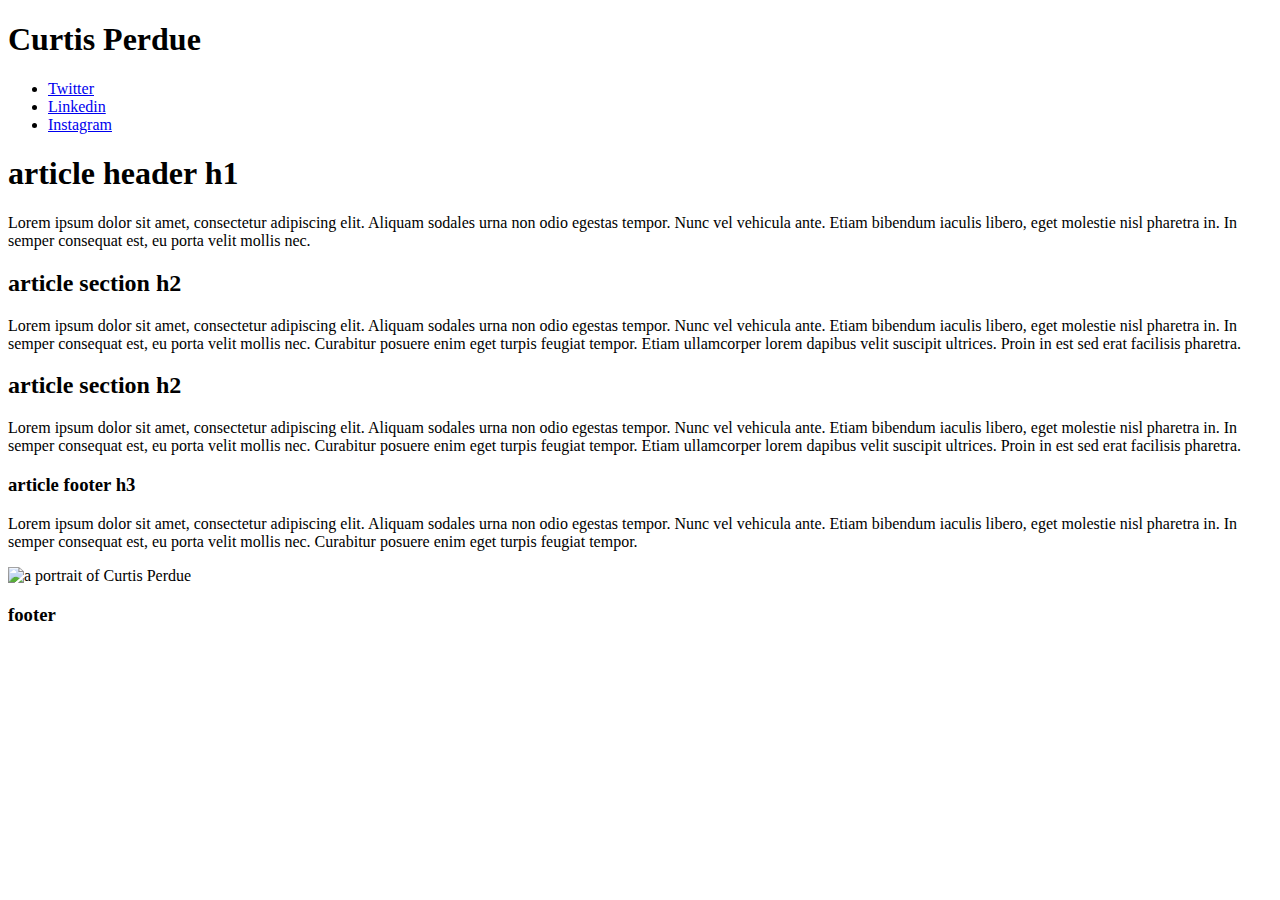
==== index.html @ f1c80bc7 "Added index file via upload" ====
<!doctype html>
<!--[if lt IE 7]>      <html class="no-js lt-ie9 lt-ie8 lt-ie7" lang=""> <![endif]-->
<!--[if IE 7]>         <html class="no-js lt-ie9 lt-ie8" lang=""> <![endif]-->
<!--[if IE 8]>         <html class="no-js lt-ie9" lang=""> <![endif]-->
<!--[if gt IE 8]><!--> <html class="no-js" lang=""> <!--<![endif]-->
    <head>
        <meta charset="utf-8">
        <meta http-equiv="X-UA-Compatible" content="IE=edge,chrome=1">
        <title></title>
        <meta name="description" content="">
        <meta name="viewport" content="width=device-width, initial-scale=1">
        <link rel="apple-touch-icon" href="apple-touch-icon.png">

        <link rel="stylesheet" href="css/normalize.min.css">
        <link rel="stylesheet" href="css/main.css">

        <script src="js/vendor/modernizr-2.8.3-respond-1.4.2.min.js"></script>
    </head>
    <body>
        <!--[if lt IE 8]>
            <p class="browserupgrade">You are using an <strong>outdated</strong> browser. Please <a href="http://browsehappy.com/">upgrade your browser</a> to improve your experience.</p>
        <![endif]-->

        <div class="header-container">
            <header class="wrapper clearfix">
                <h1 class="title">Curtis Perdue</h1>
                <nav>
                    <ul>
                        <li><a href="https://twitter.com/CurtisWilliamP" target="_blank">Twitter</a></li>
                        <li><a href="https://www.linkedin.com/in/curtiswilliamp/" target="_blank">Linkedin</a></li>
                        <li><a href="https://www.instagram.com/curtiswilliamp/" target="_blank">Instagram</a></li>
                    </ul>
                </nav>
            </header>
        </div>

        <div class="main-container">
            <div class="main wrapper clearfix">

                <article>
                    <header>
                        <h1>article header h1</h1>
                        <p>Lorem ipsum dolor sit amet, consectetur adipiscing elit. Aliquam sodales urna non odio egestas tempor. Nunc vel vehicula ante. Etiam bibendum iaculis libero, eget molestie nisl pharetra in. In semper consequat est, eu porta velit mollis nec.</p>
                    </header>
                    <section>
                        <h2>article section h2</h2>
                        <p>Lorem ipsum dolor sit amet, consectetur adipiscing elit. Aliquam sodales urna non odio egestas tempor. Nunc vel vehicula ante. Etiam bibendum iaculis libero, eget molestie nisl pharetra in. In semper consequat est, eu porta velit mollis nec. Curabitur posuere enim eget turpis feugiat tempor. Etiam ullamcorper lorem dapibus velit suscipit ultrices. Proin in est sed erat facilisis pharetra.</p>
                    </section>
                    <section>
                        <h2>article section h2</h2>
                        <p>Lorem ipsum dolor sit amet, consectetur adipiscing elit. Aliquam sodales urna non odio egestas tempor. Nunc vel vehicula ante. Etiam bibendum iaculis libero, eget molestie nisl pharetra in. In semper consequat est, eu porta velit mollis nec. Curabitur posuere enim eget turpis feugiat tempor. Etiam ullamcorper lorem dapibus velit suscipit ultrices. Proin in est sed erat facilisis pharetra.</p>
                    </section>
                    <footer>
                        <h3>article footer h3</h3>
                        <p>Lorem ipsum dolor sit amet, consectetur adipiscing elit. Aliquam sodales urna non odio egestas tempor. Nunc vel vehicula ante. Etiam bibendum iaculis libero, eget molestie nisl pharetra in. In semper consequat est, eu porta velit mollis nec. Curabitur posuere enim eget turpis feugiat tempor.</p>
                    </footer>
                </article>

                <aside>
                    <!-- <h3>aside</h3>
                    <p>Lorem ipsum dolor sit amet, consectetur adipiscing elit. Aliquam sodales urna non odio egestas tempor. Nunc vel vehicula ante. Etiam bibendum iaculis libero, eget molestie nisl pharetra in. In semper consequat est, eu porta velit mollis nec. Curabitur posuere enim eget turpis feugiat tempor. Etiam ullamcorper lorem dapibus velit suscipit ultrices.</p> -->
                    <div class="portrait">
                        <img src="img/portrait.jpg" alt="a portrait of Curtis Perdue">
                    </div>
                </aside>

            </div> <!-- #main -->
        </div> <!-- #main-container -->

        <div class="footer-container">
            <footer class="wrapper">
                <h3>footer</h3>
            </footer>
        </div>

        <script src="//ajax.googleapis.com/ajax/libs/jquery/1.11.2/jquery.min.js"></script>
        <script>window.jQuery || document.write('<script src="js/vendor/jquery-1.11.2.min.js"><\/script>')</script>

        <script src="js/plugins.js"></script>
        <script src="js/main.js"></script>

        <!-- Google Analytics: change UA-XXXXX-X to be your site's ID. -->
        <script>
            (function(b,o,i,l,e,r){b.GoogleAnalyticsObject=l;b[l]||(b[l]=
            function(){(b[l].q=b[l].q||[]).push(arguments)});b[l].l=+new Date;
            e=o.createElement(i);r=o.getElementsByTagName(i)[0];
            e.src='//www.google-analytics.com/analytics.js';
            r.parentNode.insertBefore(e,r)}(window,document,'script','ga'));
            ga('create','UA-XXXXX-X','auto');ga('send','pageview');
        </script>
    </body>
</html>
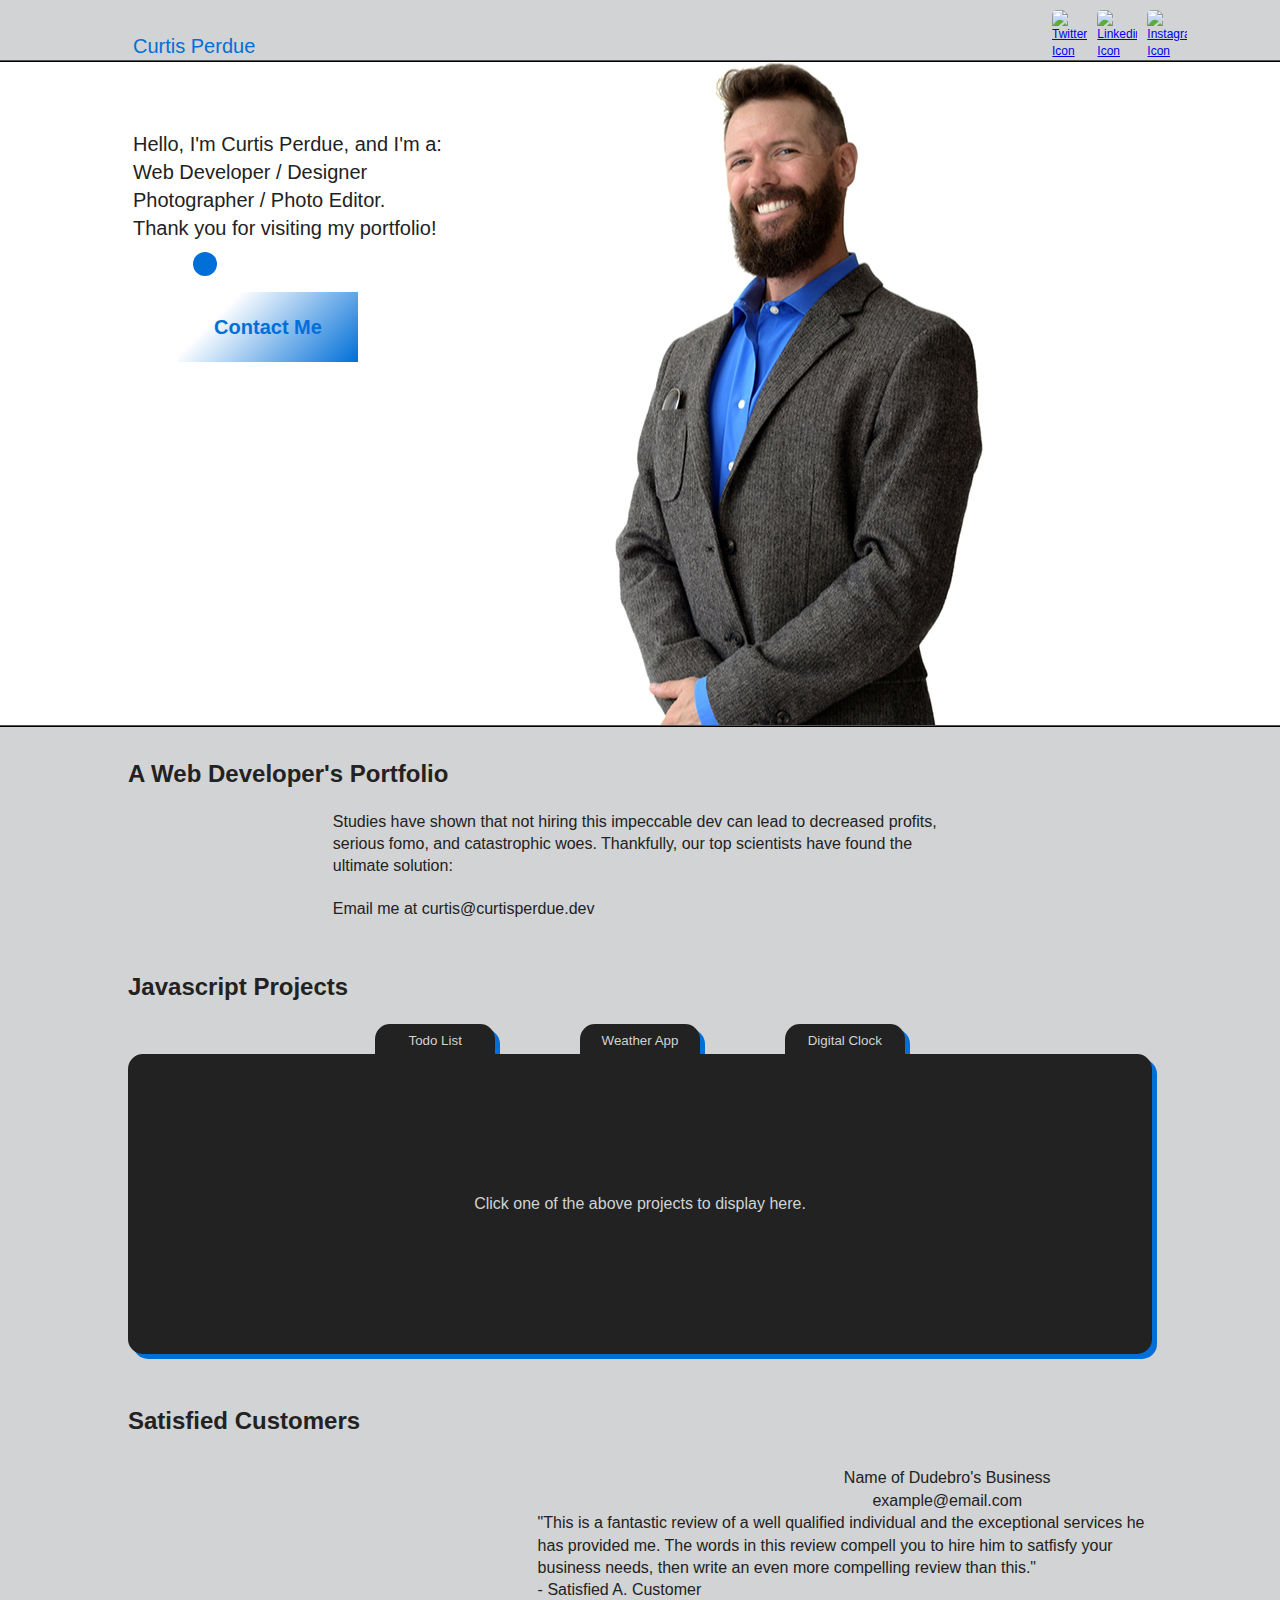
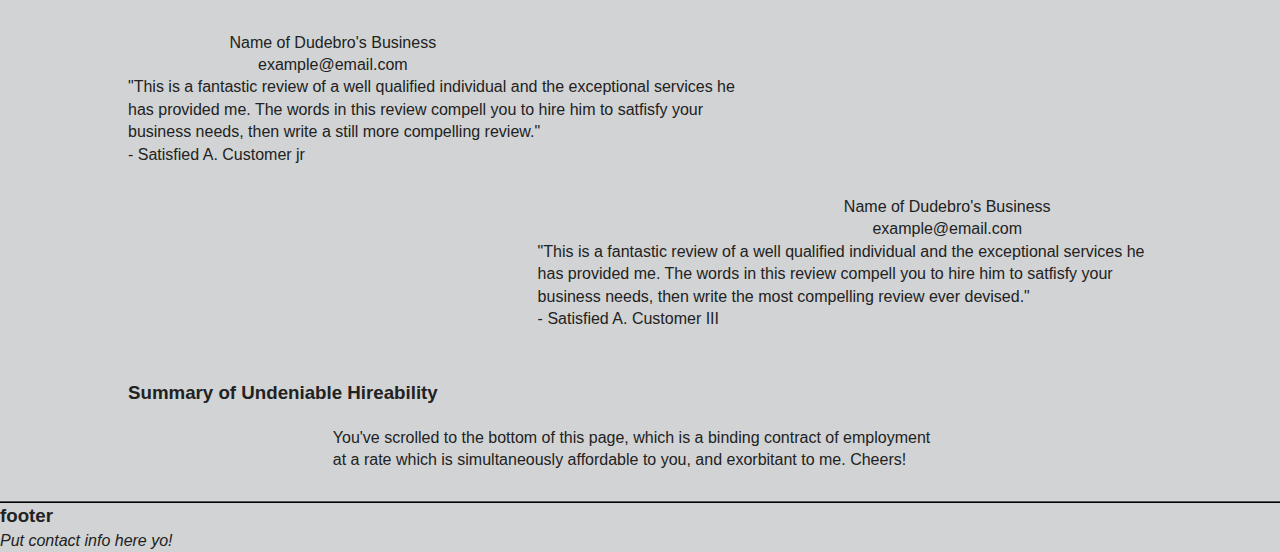
==== commit 0817a29f: "Added professional photo, css animation, and colo theme" ====
--- a/index.html
+++ b/index.html
@@ -1,20 +1,14 @@
 <!doctype html>
-<!--[if lt IE 7]>      <html class="no-js lt-ie9 lt-ie8 lt-ie7" lang=""> <![endif]-->
-<!--[if IE 7]>         <html class="no-js lt-ie9 lt-ie8" lang=""> <![endif]-->
-<!--[if IE 8]>         <html class="no-js lt-ie9" lang=""> <![endif]-->
-<!--[if gt IE 8]><!--> <html class="no-js" lang=""> <!--<![endif]-->
     <head>
         <meta charset="utf-8">
         <meta http-equiv="X-UA-Compatible" content="IE=edge,chrome=1">
-        <title></title>
+        <title>Curtis Perdue: A Web Developer's Portfolio</title>
         <meta name="description" content="">
         <meta name="viewport" content="width=device-width, initial-scale=1">
         <link rel="apple-touch-icon" href="apple-touch-icon.png">
 
         <link rel="stylesheet" href="css/normalize.min.css">
         <link rel="stylesheet" href="css/main.css">
-
-        <script src="js/vendor/modernizr-2.8.3-respond-1.4.2.min.js"></script>
     </head>
     <body>
         <!--[if lt IE 8]>
@@ -22,61 +16,118 @@
         <![endif]-->
 
         <div class="header-container">
-            <header class="wrapper clearfix">
-                <h1 class="title">Curtis Perdue</h1>
-                <nav>
-                    <ul>
-                        <li><a href="https://twitter.com/CurtisWilliamP" target="_blank">Twitter</a></li>
-                        <li><a href="https://www.linkedin.com/in/curtiswilliamp/" target="_blank">Linkedin</a></li>
-                        <li><a href="https://www.instagram.com/curtiswilliamp/" target="_blank">Instagram</a></li>
-                    </ul>
-                </nav>
+            <header>
+                <div class="bar-container">
+                    <div class="bar">
+                        <span class="title">Curtis Perdue</span>
+                        <nav>
+                            <ul>
+                                <li><a href="https://twitter.com/CurtisWilliamP" target="_blank"><img src="img/icons/iconTwitter.jpg" alt="Twitter Icon"></a></li>
+                                <li><a href="https://www.linkedin.com/in/curtiswilliamp/" target="_blank"><img src="img/icons/iconLinkdin.jpg" alt="Linkedin Icon"></a></li>
+                                <li><a href="https://www.instagram.com/curtiswilliamp/" target="_blank"><img src="img/icons/iconInsta.jpg" alt="Instagram Icon"></a></li>
+                            </ul>
+                        </nav>
+                    </div>
+                </div>
+                <div class="hero-container">
+                    <div class="hero">
+                        <div class="hero-greet">
+                            <h1>Hello, I'm Curtis Perdue, and I'm a:<br>Web Developer / Designer<br>Photographer / Photo Editor.<br>Thank you for visiting my portfolio!</h1>
+                            <!-- <button class="contact-button">Contact Me</button> -->
+
+                            <div class="contact-button">
+                                <a href="https://en.wikipedia.org/wiki/Automotive_engine" target="blank"><button class="cta-button"><strong>Contact Me</strong></button></a>
+                                <div class="prt particle"></div>
+                                <div class="prt particle2"></div>
+                                <div class="prt particle3"></div>
+                                <div class="prt particle4"></div>
+                            </div>
+
+                        </div>
+                    </div>
+                </div>
             </header>
         </div>
 
         <div class="main-container">
-            <div class="main wrapper clearfix">
-
-                <article>
+            <div class="main">
                     <header>
-                        <h1>article header h1</h1>
-                        <p>Lorem ipsum dolor sit amet, consectetur adipiscing elit. Aliquam sodales urna non odio egestas tempor. Nunc vel vehicula ante. Etiam bibendum iaculis libero, eget molestie nisl pharetra in. In semper consequat est, eu porta velit mollis nec.</p>
+                        <h2>A Web Developer's Portfolio</h2>
+                        <p>Studies have shown that not hiring this impeccable dev can lead to decreased profits, serious fomo, and catastrophic woes. Thankfully, our top scientists have found the ultimate solution:</p>
+                        <p>Email me at curtis@curtisperdue.dev</p>
                     </header>
                     <section>
-                        <h2>article section h2</h2>
-                        <p>Lorem ipsum dolor sit amet, consectetur adipiscing elit. Aliquam sodales urna non odio egestas tempor. Nunc vel vehicula ante. Etiam bibendum iaculis libero, eget molestie nisl pharetra in. In semper consequat est, eu porta velit mollis nec. Curabitur posuere enim eget turpis feugiat tempor. Etiam ullamcorper lorem dapibus velit suscipit ultrices. Proin in est sed erat facilisis pharetra.</p>
+                        <h2>Javascript Projects</h2>
+                        <div class="js-projects-container">
+                            <button class="todo-list-button">Todo List</button>
+                            <button class="weather-app">Weather App</button>
+                            <button class="digital-clock">Digital Clock</button>
+                        </div>
+                        <div class="js-projects-display">
+                            <span>Click one of the above projects to display here.</span>
+                        </div>
                     </section>
+                    
                     <section>
-                        <h2>article section h2</h2>
-                        <p>Lorem ipsum dolor sit amet, consectetur adipiscing elit. Aliquam sodales urna non odio egestas tempor. Nunc vel vehicula ante. Etiam bibendum iaculis libero, eget molestie nisl pharetra in. In semper consequat est, eu porta velit mollis nec. Curabitur posuere enim eget turpis feugiat tempor. Etiam ullamcorper lorem dapibus velit suscipit ultrices. Proin in est sed erat facilisis pharetra.</p>
+                        <h2>Satisfied Customers</h2>
+                        <div class="reviews-right">
+                            <div class="blue-box">
+                                <div class="gray-box"></div>
+                            </div>
+                            <div class="reviews-container">
+                                <div class="reviews-img-and">
+                                    <img src="img/pp.jpg" alt="">
+                                    <div class="reviews-info">
+                                        <span>Name of Dudebro's Business</span>
+                                        <span>example@email.com</span>
+                                    </div>
+                                </div>
+                                <p>"This is a fantastic review of a well qualified individual and the exceptional services he has provided me. The words in this review compell you to hire him to satfisfy your business needs, then write an even more compelling review than this."</p>
+                                <span>- Satisfied A. Customer</span>
+                            </div>
+                        </div>
+                        <div class="reviews-left">
+                            <div class="reviews-container">
+                                <div class="reviews-img-and">
+                                    <div class="reviews-info">
+                                        <span>Name of Dudebro's Business</span>
+                                        <span>example@email.com</span>
+                                    </div>
+                                    <img src="img/pp.jpg" alt="">
+                                </div>
+                                <p>"This is a fantastic review of a well qualified individual and the exceptional services he has provided me. The words in this review compell you to hire him to satfisfy your business needs, then write a still more compelling review."</p>
+                                <span>- Satisfied A. Customer jr</span>
+                            </div>
+                        </div>
+                        <div class="reviews-right">
+                            <div class="reviews-container">
+                                <div class="reviews-img-and">
+                                    <img src="img/pp.jpg" alt="">
+                                    <div class="reviews-info">
+                                        <span>Name of Dudebro's Business</span>
+                                        <span>example@email.com</span>
+                                    </div>
+                                </div>
+                                <p>"This is a fantastic review of a well qualified individual and the exceptional services he has provided me. The words in this review compell you to hire him to satfisfy your business needs, then write the most compelling review ever devised."</p>
+                                <span>- Satisfied A. Customer III</span>
+                            </div>
+                        </div>                     
                     </section>
+
                     <footer>
-                        <h3>article footer h3</h3>
-                        <p>Lorem ipsum dolor sit amet, consectetur adipiscing elit. Aliquam sodales urna non odio egestas tempor. Nunc vel vehicula ante. Etiam bibendum iaculis libero, eget molestie nisl pharetra in. In semper consequat est, eu porta velit mollis nec. Curabitur posuere enim eget turpis feugiat tempor.</p>
+                        <h3>Summary of Undeniable Hireability</h3>
+                        <p>You've scrolled to the bottom of this page, which is a binding contract of employment at a rate which is simultaneously affordable to you, and exorbitant to me. Cheers!</p>
                     </footer>
-                </article>
-
-                <aside>
-                    <!-- <h3>aside</h3>
-                    <p>Lorem ipsum dolor sit amet, consectetur adipiscing elit. Aliquam sodales urna non odio egestas tempor. Nunc vel vehicula ante. Etiam bibendum iaculis libero, eget molestie nisl pharetra in. In semper consequat est, eu porta velit mollis nec. Curabitur posuere enim eget turpis feugiat tempor. Etiam ullamcorper lorem dapibus velit suscipit ultrices.</p> -->
-                    <div class="portrait">
-                        <img src="img/portrait.jpg" alt="a portrait of Curtis Perdue">
-                    </div>
-                </aside>
-
-            </div> <!-- #main -->
-        </div> <!-- #main-container -->
+            </div>
+        </div>
 
         <div class="footer-container">
-            <footer class="wrapper">
+            <footer>
                 <h3>footer</h3>
+                <address>Put contact info here yo!</address>
             </footer>
         </div>
 
-        <script src="//ajax.googleapis.com/ajax/libs/jquery/1.11.2/jquery.min.js"></script>
-        <script>window.jQuery || document.write('<script src="js/vendor/jquery-1.11.2.min.js"><\/script>')</script>
-
-        <script src="js/plugins.js"></script>
         <script src="js/main.js"></script>
 
         <!-- Google Analytics: change UA-XXXXX-X to be your site's ID. -->
--- a/css/main.css
+++ b/css/main.css
@@ -0,0 +1,319 @@
+* {
+    font-family: Arial, Helvetica, sans-serif;
+    vertical-align: baseline;
+    border: 0 none;
+    outline: 0;
+    padding: 0;
+    margin: 0;
+}
+
+html {
+    background-color: #d1d3d4;
+    color: #222;
+    font-size: 1em;
+    line-height: 1.4;
+}
+
+.bar-container {
+    background-color: #d1d3d4;
+    border-bottom: 2px ridge black;
+    width: 100%;
+    position: fixed;
+    z-index: 4;
+}
+
+.bar {
+    max-width: 1280px;
+    font-size: 12px;
+    display: flex;
+    align-items: end;
+    justify-content: space-between;
+    margin: 0 10%;
+    padding: none;
+    color: #006fd8;
+}
+
+.title {
+    font-size: 20px;
+    margin: 0;
+    padding: 5px 5px 0;
+}
+
+.hero-container {
+    padding-top: 125px;
+    border-bottom: 2px ridge black;
+    width: 100%;
+    height: 600px;
+    background-image: url("../img/hero-pic.jpg");
+    background-repeat: no-repeat;
+    background-position: center;
+}
+
+.hero {
+    margin: 0 10%;
+    max-width: 1280px;
+    height: 400px;
+}
+
+.hero-greet {
+    /* margin: 50px 0 0 50px; */
+    font-weight: 5;
+}
+
+h1 {
+    font-size: 20px;
+    margin: 0;
+    padding: 5px 5px 0;
+    font-weight: 100;
+}
+
+ul {
+    list-style-type: none;
+    list-style-image: none;
+    display: flex;
+    width: 100px;
+    padding: 5px 5px 0;
+}
+
+li {
+    margin: 5px 5px 0;
+    max-width: 40%;
+}
+
+li img {
+    max-width: 100%;
+    border-radius: 5px;
+}
+
+.main-container {
+    border-bottom: 2px ridge black;
+}
+
+.main {
+    margin: 30px 10%;
+}
+
+.main header {
+    margin-bottom: 50px;
+}
+
+.main header p {
+    margin: 20px 20% 0;
+}
+
+.js-projects-container {
+    margin: 20px 20% 0;
+    display: flex;
+    justify-content: space-around;
+}
+
+.js-projects-container button {
+    padding-top: 4px;
+    width: 120px;
+    height: 30px;
+    background-color: #222;
+    color: #d1d3d4;
+    border-radius: 15px 15px 0 0;
+    box-shadow: #006fd8 5px 5px;
+    z-index: -1;
+}
+
+.js-projects-display {
+    height: 300px;
+    width: 100%;
+    display: flex;
+    justify-content: center;
+    align-items: center;
+    background-color: #222;
+    color: #d1d3d4;
+    border-radius: 15px;
+    margin-bottom: 50px;
+    box-shadow: #006fd8 5px 5px;
+}
+
+.reviews-container{
+    margin-top: 30px;
+    width: 60%;
+}
+
+.reviews-right {
+    display: flex;
+    justify-content: end;
+}
+
+.reviews-img-and {
+    display: flex;
+}
+
+.reviews-img-and img {
+    width: 50%;
+}
+
+.reviews-info {
+    width: 100%;
+    display: flex;
+    flex-direction: column;
+    justify-content: space-evenly;
+    align-items: center;
+}
+
+.main footer {
+    margin-top: 50px;
+}
+
+.main footer p {
+    margin: 20px 20% 0;
+}
+
+/* Button Animation */
+
+.contact-button {
+    margin: 50px;
+    width: 180px;
+    height: 70px;
+    position: relative;
+    z-index: 1;
+}
+
+.cta-button {
+    display: inline-block;
+    width: 100%;
+    height: 100%;
+    box-sizing: border-box;
+    background-color: #00e1ff;
+    background-color: #26717c;
+    background-image: linear-gradient(315deg, #006fd8 0%, #ffffff 75%);
+    color: #006fd8;
+    border: 0;
+    margin: 0px auto;
+    font-size: 20px;
+    font-weight: 400;
+    position: absolute;
+    left: 0;
+    z-index: 2;
+    cursor: pointer;
+    transition: all 0.5s ease-in-out;
+}
+
+.cta-button:hover {
+    transform: scale(1.3);
+    /* box-shadow: rgba(0,0,0,0.25) 0px 25px 50px -12px; */
+    border-radius: 50px;
+}
+
+.prt {
+    cursor: pointer;
+    opacity: 0;
+    transition: all 0.3s;
+    transition-timing-function: ease-in-out;
+}
+
+.contact-button .prt {
+    opacity: 1;
+}
+
+.particle {
+    content: '';
+    display: block;
+    width: 24px;
+    height: 24px;
+    border-radius: 50%;
+    background: #006fd8;
+    position: absolute;
+    top: -40px;
+    left: 15px;
+    animation: rotate-y 2s infinite;
+    animation-timing-function: ease-in-out;
+    z-index: 3;
+}
+
+/* .particle2 {
+    content: '';
+    display: block;
+    width: 24px;
+    height: 24px;
+    border-radius: 50%;
+    background: #00D8D5;
+    position: absolute;
+    top: -40px;
+    left: 15px;
+    animation: rotate-y 2s infinite;
+    animation-delay: 0.5s;
+    animation-timing-function: ease-in-out;
+    z-index: 3;
+}
+
+.particle3 {
+    content: '';
+    display: block;
+    width: 24px;
+    height: 24px;
+    border-radius: 50%;
+    background: #00D8D5;
+    position: absolute;
+    top: -40px;
+    left: 15px;
+    animation: rotate-y 2s infinite;
+    animation-delay: 1s;
+    animation-timing-function: ease-in-out;
+    z-index: 3;
+}
+
+.particle4 {
+    content: '';
+    display: block;
+    width: 24px;
+    height: 24px;
+    border-radius: 50%;
+    background: #00D8D5;
+    position: absolute;
+    top: -40px;
+    left: 15px;
+    animation: rotate-y 2s infinite;
+    animation-delay: 1.5s;
+    animation-timing-function: ease-in-out;
+    z-index: 3;
+} */
+
+@keyframes rotate-y {
+    0% {
+        position: -20px;
+        left: 15px;
+        z-index: 3;
+    }
+
+    50% {
+        top: 80px;
+        left: 165px;
+        z-index: 3;
+        background: #ffffff;
+
+    }
+
+    51% {
+        z-index: 1;
+    }
+
+    100% {
+        z-index: 1;
+        left: 15px;
+        background: #006fd8;
+    }
+}
+
+
+/* ==========================================================================
+   Media Queries
+   ========================================================================== */
+
+/* @media only screen and (min-width: 480px) {
+
+} */
+
+/* @media only screen and (min-width: 768px) {
+
+} */
+
+/* @media only screen and (min-width: 1140px) {
+
+} */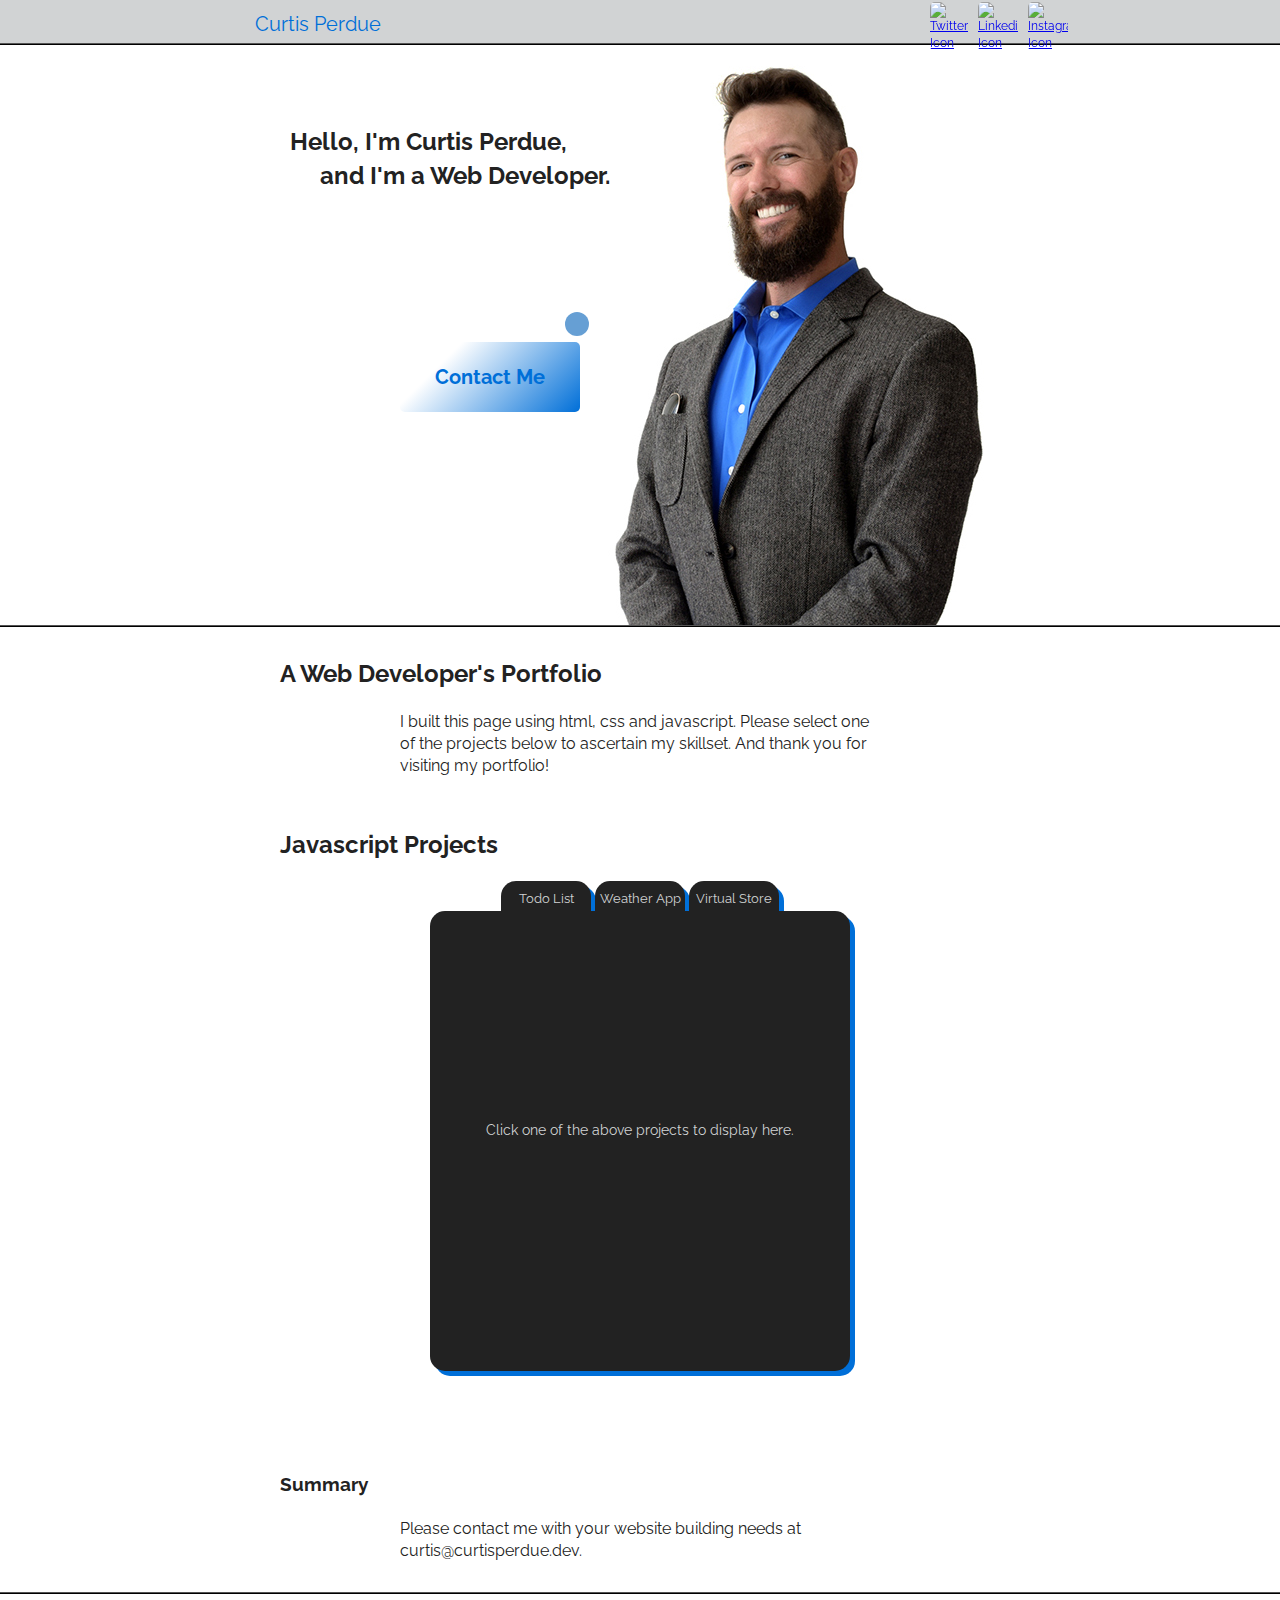
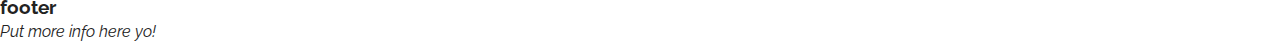
==== commit f6ac7064: "got the virtual store display js working properly" ====
--- a/index.html
+++ b/index.html
@@ -5,10 +5,18 @@
         <title>Curtis Perdue: A Web Developer's Portfolio</title>
         <meta name="description" content="">
         <meta name="viewport" content="width=device-width, initial-scale=1">
-        <link rel="apple-touch-icon" href="apple-touch-icon.png">
+        <link rel="icon" type="image/x-icon" href="img/favicon-icon.ico">
+        <link rel="apple-touch-icon" href="img/apple-touch-icon.png">
 
-        <link rel="stylesheet" href="css/normalize.min.css">
+        <!-- <link rel="stylesheet" href="css/normalize.min.css"> -->
         <link rel="stylesheet" href="css/main.css">
+        <link rel="stylesheet" href="css/storeStyles.css">
+        <link rel="stylesheet" href="https://cdn.jsdelivr.net/npm/bootstrap-icons@1.10.5/font/bootstrap-icons.css">
+        <link rel="stylesheet" href="https://cdnjs.cloudflare.com/ajax/libs/font-awesome/6.0.0/css/all.min.css" integrity="sha512-9usAa10IRO0HhonpyAIVpjrylPvoDwiPUiKdWk5t3PyolY1cOd4DSE0Ga+ri4AuTroPR5aQvXU9xC6qOPnzFeg==" crossorigin="anonymous" referrerpolicy="no-referrer" />
+        <link rel="preconnect" href="https://fonts.googleapis.com">
+        <link rel="preconnect" href="https://fonts.gstatic.com" crossorigin>
+        <link href="https://fonts.googleapis.com/css2?family=Raleway:wght@500&display=swap" rel="stylesheet">
+        
     </head>
     <body>
         <!--[if lt IE 8]>
@@ -18,7 +26,7 @@
         <div class="header-container">
             <header>
                 <div class="bar-container">
-                    <div class="bar">
+                    <div class="bar inner-size">
                         <span class="title">Curtis Perdue</span>
                         <nav>
                             <ul>
@@ -30,9 +38,9 @@
                     </div>
                 </div>
                 <div class="hero-container">
-                    <div class="hero">
+                    <div class="hero inner-size">
                         <div class="hero-greet">
-                            <h1>Hello, I'm Curtis Perdue, and I'm a:<br>Web Developer / Designer<br>Photographer / Photo Editor.<br>Thank you for visiting my portfolio!</h1>
+                            <h1>Hello, I'm Curtis Perdue,<br> and I'm a Web Developer.</h1>
                             <!-- <button class="contact-button">Contact Me</button> -->
 
                             <div class="contact-button">
@@ -50,85 +58,110 @@
         </div>
 
         <div class="main-container">
-            <div class="main">
-                    <header>
-                        <h2>A Web Developer's Portfolio</h2>
-                        <p>Studies have shown that not hiring this impeccable dev can lead to decreased profits, serious fomo, and catastrophic woes. Thankfully, our top scientists have found the ultimate solution:</p>
-                        <p>Email me at curtis@curtisperdue.dev</p>
-                    </header>
-                    <section>
-                        <h2>Javascript Projects</h2>
-                        <div class="js-projects-container">
+            <div class="main inner-size">
+                <header>
+                    <h2 class="margin-left-5-percent">A Web Developer's Portfolio</h2>
+                    <p>I built this page using html, css and javascript. Please select one of the projects below to ascertain my skillset. And thank you for visiting my portfolio!</p>
+                    <!-- <p>Email me at curtis@curtisperdue.dev</p> -->
+                </header>
+                <section>
+                    <h2 class="margin-left-5-percent">Javascript Projects</h2>
+                    <div  class="js-projects-container">
+                        <div class="js-projects-buttons">
                             <button class="todo-list-button">Todo List</button>
-                            <button class="weather-app">Weather App</button>
-                            <button class="digital-clock">Digital Clock</button>
+                            <button class="weather-app-button">Weather App</button>
+                            <button class="store-button">Virtual Store</button>
                         </div>
-                        <div class="js-projects-display">
-                            <span>Click one of the above projects to display here.</span>
+                        <div id="js-projects-display" class="js-projects-display">
+                            <div class="shop-container d-none">
+                                <div class="navbar">
+                                    <div class="shopButton">
+                                        <h2>Shopping Cart</h2>
+                                    </div>
+                                    <div class="cartButton">
+                                        <div class="cart">
+                                            <i class="bi bi-cart4"></i>
+                                            <div id="cartAmount" class="cartAmount">0</div>
+                                        </div>
+                                    </div>        
+                                </div>
+                                <div class="shop" id="shop"></div>
+                                <div class="cart-container d-none">
+                                    <div id="label" class="text-center"></div>
+                                    <div id="shopping-cart" class="shopping-cart"></div>
+                                </div>
+    
+                            </div>
+                            <div class="todo-and-weather"></div>
+
+                            <p class="toBeReplaced">Click one of the above projects to display here.</p>
                         </div>
-                    </section>
-                    
-                    <section>
-                        <h2>Satisfied Customers</h2>
-                        <div class="reviews-right">
-                            <div class="blue-box">
-                                <div class="gray-box"></div>
+                    </div>
+                </section>
+                
+                <!-- <section>
+                    <h2 class="margin-left-5-percent">Satisfied Customers</h2>
+                    <div class="reviews-right">
+                        <div class="reviews-container">
+                            <div class="reviews-img-and">
+                                <img src="img/pp.jpg" alt="">
+                                <div class="reviews-info">
+                                    <span>Name of Dudebro's Business</span>
+                                    <span>example@email.com</span>
+                                </div>
                             </div>
-                            <div class="reviews-container">
-                                <div class="reviews-img-and">
-                                    <img src="img/pp.jpg" alt="">
-                                    <div class="reviews-info">
-                                        <span>Name of Dudebro's Business</span>
-                                        <span>example@email.com</span>
-                                    </div>
+                            <p>"This is a fantastic review of a well qualified individual and the exceptional services he has provided me. The words in this review compell you to hire him to satfisfy your business needs, then write an even more compelling review than this."</p>
+                            <span>- Satisfied A. Customer</span>
+                        </div>
+                    </div>
+                    <div class="reviews-left">
+                        <div class="reviews-container">
+                            <div class="reviews-img-and">
+                                <div class="reviews-info">
+                                    <span>Name of Dudebro's Business</span>
+                                    <span>example@email.com</span>
                                 </div>
-                                <p>"This is a fantastic review of a well qualified individual and the exceptional services he has provided me. The words in this review compell you to hire him to satfisfy your business needs, then write an even more compelling review than this."</p>
-                                <span>- Satisfied A. Customer</span>
+                                <img src="img/pp.jpg" alt="">
                             </div>
+                            <p>"This is a fantastic review of a well qualified individual and the exceptional services he has provided me. The words in this review compell you to hire him to satfisfy your business needs, then write a still more compelling review."</p>
+                            <span>- Satisfied A. Customer jr</span>
                         </div>
-                        <div class="reviews-left">
-                            <div class="reviews-container">
-                                <div class="reviews-img-and">
-                                    <div class="reviews-info">
-                                        <span>Name of Dudebro's Business</span>
-                                        <span>example@email.com</span>
-                                    </div>
-                                    <img src="img/pp.jpg" alt="">
+                    </div>
+                    <div class="reviews-right">
+                        <div class="reviews-container">
+                            <div class="reviews-img-and">
+                                <img src="img/pp.jpg" alt="">
+                                <div class="reviews-info">
+                                    <span>Name of Dudebro's Business</span>
+                                    <span>example@email.com</span>
                                 </div>
-                                <p>"This is a fantastic review of a well qualified individual and the exceptional services he has provided me. The words in this review compell you to hire him to satfisfy your business needs, then write a still more compelling review."</p>
-                                <span>- Satisfied A. Customer jr</span>
                             </div>
+                            <p>"This is a fantastic review of a well qualified individual and the exceptional services he has provided me. The words in this review compell you to hire him to satfisfy your business needs, then write the most compelling review ever devised."</p>
+                            <span>- Satisfied A. Customer III</span>
                         </div>
-                        <div class="reviews-right">
-                            <div class="reviews-container">
-                                <div class="reviews-img-and">
-                                    <img src="img/pp.jpg" alt="">
-                                    <div class="reviews-info">
-                                        <span>Name of Dudebro's Business</span>
-                                        <span>example@email.com</span>
-                                    </div>
-                                </div>
-                                <p>"This is a fantastic review of a well qualified individual and the exceptional services he has provided me. The words in this review compell you to hire him to satfisfy your business needs, then write the most compelling review ever devised."</p>
-                                <span>- Satisfied A. Customer III</span>
-                            </div>
-                        </div>                     
-                    </section>
+                    </div>                     
+                </section> -->
 
-                    <footer>
-                        <h3>Summary of Undeniable Hireability</h3>
-                        <p>You've scrolled to the bottom of this page, which is a binding contract of employment at a rate which is simultaneously affordable to you, and exorbitant to me. Cheers!</p>
-                    </footer>
+                <footer>
+                    <h3 class="margin-left-5-percent">Summary</h3>
+                    <p>Please contact me with your website building needs at curtis@curtisperdue.dev.</p>
+                </footer>
             </div>
         </div>
 
         <div class="footer-container">
             <footer>
                 <h3>footer</h3>
-                <address>Put contact info here yo!</address>
+                <address>Put more info here yo!</address>
+                <!-- <form action="submit" class="change-location dumb"></form> -->
             </footer>
         </div>
 
+        <!-- <script src="js/app.js"></script> -->
+        <script src="js/forecast.js"></script>
         <script src="js/main.js"></script>
+        <script src="js/shop.js"></script>
+
 
         <!-- Google Analytics: change UA-XXXXX-X to be your site's ID. -->
         <script>
--- a/css/main.css
+++ b/css/main.css
@@ -1,6 +1,6 @@
 * {
-    font-family: Arial, Helvetica, sans-serif;
-    vertical-align: baseline;
+    font-family: 'Raleway', sans-serif;
+    /* vertical-align: baseline; */
     border: 0 none;
     outline: 0;
     padding: 0;
@@ -8,10 +8,19 @@
 }
 
 html {
-    background-color: #d1d3d4;
+    background-color: white;
     color: #222;
     font-size: 1em;
     line-height: 1.4;
+}
+
+.d-none {
+    display: none !important;
+}
+
+.inner-size {
+    max-width: 800px;
+    margin: 0 auto;
 }
 
 .bar-container {
@@ -23,12 +32,11 @@
 }
 
 .bar {
-    max-width: 1280px;
     font-size: 12px;
     display: flex;
-    align-items: end;
+    align-items: center;
     justify-content: space-between;
-    margin: 0 10%;
+    margin: 0 auto;
     padding: none;
     color: #006fd8;
 }
@@ -36,22 +44,47 @@
 .title {
     font-size: 20px;
     margin: 0;
-    padding: 5px 5px 0;
+    padding: 5px 15px 0;
+}
+
+nav {
+    height: 43px;
+    display: flex;
+    align-items: center;
+}
+
+.bar ul {
+    margin: 0;
+    list-style-type: none;
+    list-style-image: none;
+    display: flex;
+    align-items: center;
+    width: 100px;
+    padding: 5px 15px 0;
+}
+
+.bar li {
+    margin: 5px 5px 0;
+    max-width: 40%;
+}
+
+.bar li img {
+    max-width: 100%;
+    border-radius: 5px;
 }
 
 .hero-container {
     padding-top: 125px;
     border-bottom: 2px ridge black;
     width: 100%;
-    height: 600px;
+    height: 500px;
     background-image: url("../img/hero-pic.jpg");
     background-repeat: no-repeat;
-    background-position: center;
+    background-position: center 5%;
+    margin: auto;
 }
 
 .hero {
-    margin: 0 10%;
-    max-width: 1280px;
     height: 400px;
 }
 
@@ -60,29 +93,12 @@
     font-weight: 5;
 }
 
-h1 {
-    font-size: 20px;
+.hero h1 {
+    font-size: 24px;
     margin: 0;
-    padding: 5px 5px 0;
-    font-weight: 100;
-}
-
-ul {
-    list-style-type: none;
-    list-style-image: none;
-    display: flex;
-    width: 100px;
-    padding: 5px 5px 0;
-}
-
-li {
-    margin: 5px 5px 0;
-    max-width: 40%;
-}
-
-li img {
-    max-width: 100%;
-    border-radius: 5px;
+    padding-left: 10%;
+    text-indent: -30px;
+    /* font-weight: 100; */
 }
 
 .main-container {
@@ -90,7 +106,7 @@
 }
 
 .main {
-    margin: 30px 10%;
+    margin: 30px auto;
 }
 
 .main header {
@@ -101,29 +117,38 @@
     margin: 20px 20% 0;
 }
 
+.margin-left-5-percent {
+    margin-left: 5%;
+}
+
 .js-projects-container {
-    margin: 20px 20% 0;
-    display: flex;
-    justify-content: space-around;
-}
-
-.js-projects-container button {
+    display: flex;
+    flex-direction: column;
+    align-items: center;
+    font-size: 14px;
+}
+
+.js-projects-buttons button {
     padding-top: 4px;
-    width: 120px;
+    width: 90px;
     height: 30px;
     background-color: #222;
     color: #d1d3d4;
     border-radius: 15px 15px 0 0;
     box-shadow: #006fd8 5px 5px;
-    z-index: -1;
+    /* z-index: -1; */
+}
+
+.js-projects-buttons {
+    margin: 20px 20% 0;
 }
 
 .js-projects-display {
-    height: 300px;
-    width: 100%;
-    display: flex;
-    justify-content: center;
-    align-items: center;
+    /* height: 620px; */
+    width: 420px;
+    /* display: flex;
+    justify-content: center; */
+    /* align-items: center; */
     background-color: #222;
     color: #d1d3d4;
     border-radius: 15px;
@@ -131,9 +156,134 @@
     box-shadow: #006fd8 5px 5px;
 }
 
+.toBeReplaced {
+    text-align: center;
+    padding-top: 50%;
+    display: block;
+    height: 250px;
+    margin: auto;
+}
+
+/* weather app */
+
+.weather-container{
+    width: 90%;
+    margin: 3rem auto;
+    text-align: center;
+}
+.weather-container h3{
+    margin: 1.5rem;
+    font-size: 40px;
+}
+.weather-container input{
+    padding: 20px 10%;
+    width: 80%;
+    border-radius: 5px;
+    background-color: #d1d3d4;
+
+}
+
+.icon{
+    position: relative;
+    background-color: #d1d3d4;
+    top: -50px;
+    border-radius: 50%;
+    width: 100px;
+    margin: 0 auto -50px;
+}
+.card {
+    background-color: #569c84;
+    margin: 60px auto;
+    padding: 30px 0;
+    border-radius: 15px;
+    width: 90%;
+}
+
+.time{
+    display: none;
+}
+
+/* todo app */
+
+/* .todo-container {
+    width: 400px;
+} */
+
+.todo-container h3 {
+    font-size: 40px;
+    margin-top: 48px;
+}
+
+.todo-container header {
+    margin: auto 20px;
+    width: 90%;
+}
+
+.add {
+    display: flex;
+    flex-direction: column;
+}
+
+.add input{
+    padding: 20px 10%;
+    width: 80%;
+    border-radius: 5px;
+}
+
+.search input{
+    padding: 5px 2%;
+    width: 50%;
+    border-radius: 5px;
+}
+
+.todo-container input[type=text],
+.todo-container input[type=text]:focus {
+    color: #fff;
+    border: none;
+    background: #d1d3d4;
+    max-width: 400px;
+}
+
+.todos {
+    display: flex;
+    flex-direction: column;
+    justify-content: center;
+    text-decoration: none;
+    list-style: none;
+    margin-bottom: 30px;
+}
+
+.todos li {
+    background: #423a6f;
+    display: flex;
+    justify-content: space-between;
+    align-items: center;
+    border-radius: 4px;
+    padding: 4px;
+    margin: 4px auto;
+    width: 40%;
+}
+
+.delete {
+    cursor: pointer;
+}
+
+.filtered{
+    display: none !important;
+}
+
+/* reviews section */
+
 .reviews-container{
-    margin-top: 30px;
+    margin: 30px 10%;
     width: 60%;
+    box-shadow: #006fd8 5px 5px;
+    border-radius: 15px;
+}
+
+.reviews-container p {
+    font-size: .75em;
+    padding: 10px;
 }
 
 .reviews-right {
@@ -165,10 +315,14 @@
     margin: 20px 20% 0;
 }
 
+.d-none {
+    display: none;
+}
+
 /* Button Animation */
 
 .contact-button {
-    margin: 50px;
+    margin: 150px 0 0 20%;
     width: 180px;
     height: 70px;
     position: relative;
@@ -176,6 +330,7 @@
 }
 
 .cta-button {
+    border-radius: 5px;
     display: inline-block;
     width: 100%;
     height: 100%;
@@ -218,62 +373,30 @@
     width: 24px;
     height: 24px;
     border-radius: 50%;
-    background: #006fd8;
+    background: #fff;
     position: absolute;
-    top: -40px;
+    top: -30px;
     left: 15px;
     animation: rotate-y 2s infinite;
+    animation-delay: .5s;
     animation-timing-function: ease-in-out;
     z-index: 3;
 }
 
-/* .particle2 {
+ .particle2 {
     content: '';
     display: block;
     width: 24px;
     height: 24px;
     border-radius: 50%;
-    background: #00D8D5;
+    background: #669fd4;
     position: absolute;
-    top: -40px;
-    left: 15px;
-    animation: rotate-y 2s infinite;
-    animation-delay: 0.5s;
+    top: -30px;
+    left: 165px;
+    animation: rotate-x 2s infinite;
     animation-timing-function: ease-in-out;
     z-index: 3;
 }
-
-.particle3 {
-    content: '';
-    display: block;
-    width: 24px;
-    height: 24px;
-    border-radius: 50%;
-    background: #00D8D5;
-    position: absolute;
-    top: -40px;
-    left: 15px;
-    animation: rotate-y 2s infinite;
-    animation-delay: 1s;
-    animation-timing-function: ease-in-out;
-    z-index: 3;
-}
-
-.particle4 {
-    content: '';
-    display: block;
-    width: 24px;
-    height: 24px;
-    border-radius: 50%;
-    background: #00D8D5;
-    position: absolute;
-    top: -40px;
-    left: 15px;
-    animation: rotate-y 2s infinite;
-    animation-delay: 1.5s;
-    animation-timing-function: ease-in-out;
-    z-index: 3;
-} */
 
 @keyframes rotate-y {
     0% {
@@ -286,8 +409,7 @@
         top: 80px;
         left: 165px;
         z-index: 3;
-        background: #ffffff;
-
+        background: #006fd8;
     }
 
     51% {
@@ -297,23 +419,119 @@
     100% {
         z-index: 1;
         left: 15px;
-        background: #006fd8;
-    }
-}
+        background: #fff;
+    }
+}
+
+@keyframes rotate-x {
+    0% {
+        position: 20px;
+        right: 165px;
+        z-index: 3;
+    }
+
+    50% {
+        top: 80px;
+        left: 15px;
+        z-index: 3;
+        /* background: #006fd8; */
+        background: #bed8f0;
+    }
+
+    51% {
+        z-index: 1;
+    }
+
+    100% {
+        z-index: 1;
+        left: 165px;
+        background: #669fd4;
+    }
+}
+
 
 
 /* ==========================================================================
    Media Queries
    ========================================================================== */
 
-/* @media only screen and (min-width: 480px) {
+@media only screen and (max-width: 480px) {
+
+.main header p {
+    margin: 20px 0 0 5%;
+}
+
+.hero h1 {
+    font-size: 14px;
+    margin: 0;
+    padding-left: 15px;
+    /* font-weight: 100; */
+}
+
+.contact-button {
+    margin: 335px auto 0;
+    width: 180px;
+    height: 70px;
+    position: relative;
+    z-index: 1;
+}
+
+.js-projects-display {
+    /* height: 620px; */
+    width: 90%;
+    display: flex;
+    justify-content: center;
+    align-items: center;
+    background-color: #222;
+    color: #d1d3d4;
+    border-radius: 0 0 15px 15px;
+    margin-bottom: 50px;
+    box-shadow: #006fd8 5px 5px;
+}
+
+.js-projects-buttons {
+    width: 90%;
+    margin: 0 auto;
+    display: flex;
+    justify-content: space-between;
+}
+
+.hero-container {
+    background-position: 55% 5%;}
+
+.reviews-container{
+    margin-top: 30px;
+    width: 90%;
+    box-shadow: #006fd8 5px 5px;
+    border-radius: 15px;
+}
+
+.reviews-right {
+    display: flex;
+    justify-content: center;
+}
+
+.reviews-left {
+    display: flex;
+    justify-content: center;
+}
+
+.reviews-left .reviews-container .reviews-img-and {
+    display: flex;
+    flex-direction: row-reverse;
+}
+
+.main footer p {
+    width: 90%;
+    margin: 0 auto;
+}
+
+}
+
+/* @media only screen and (min-width: 768px) {
 
 } */
 
-/* @media only screen and (min-width: 768px) {
-
-} */
-
 /* @media only screen and (min-width: 1140px) {
 
 } */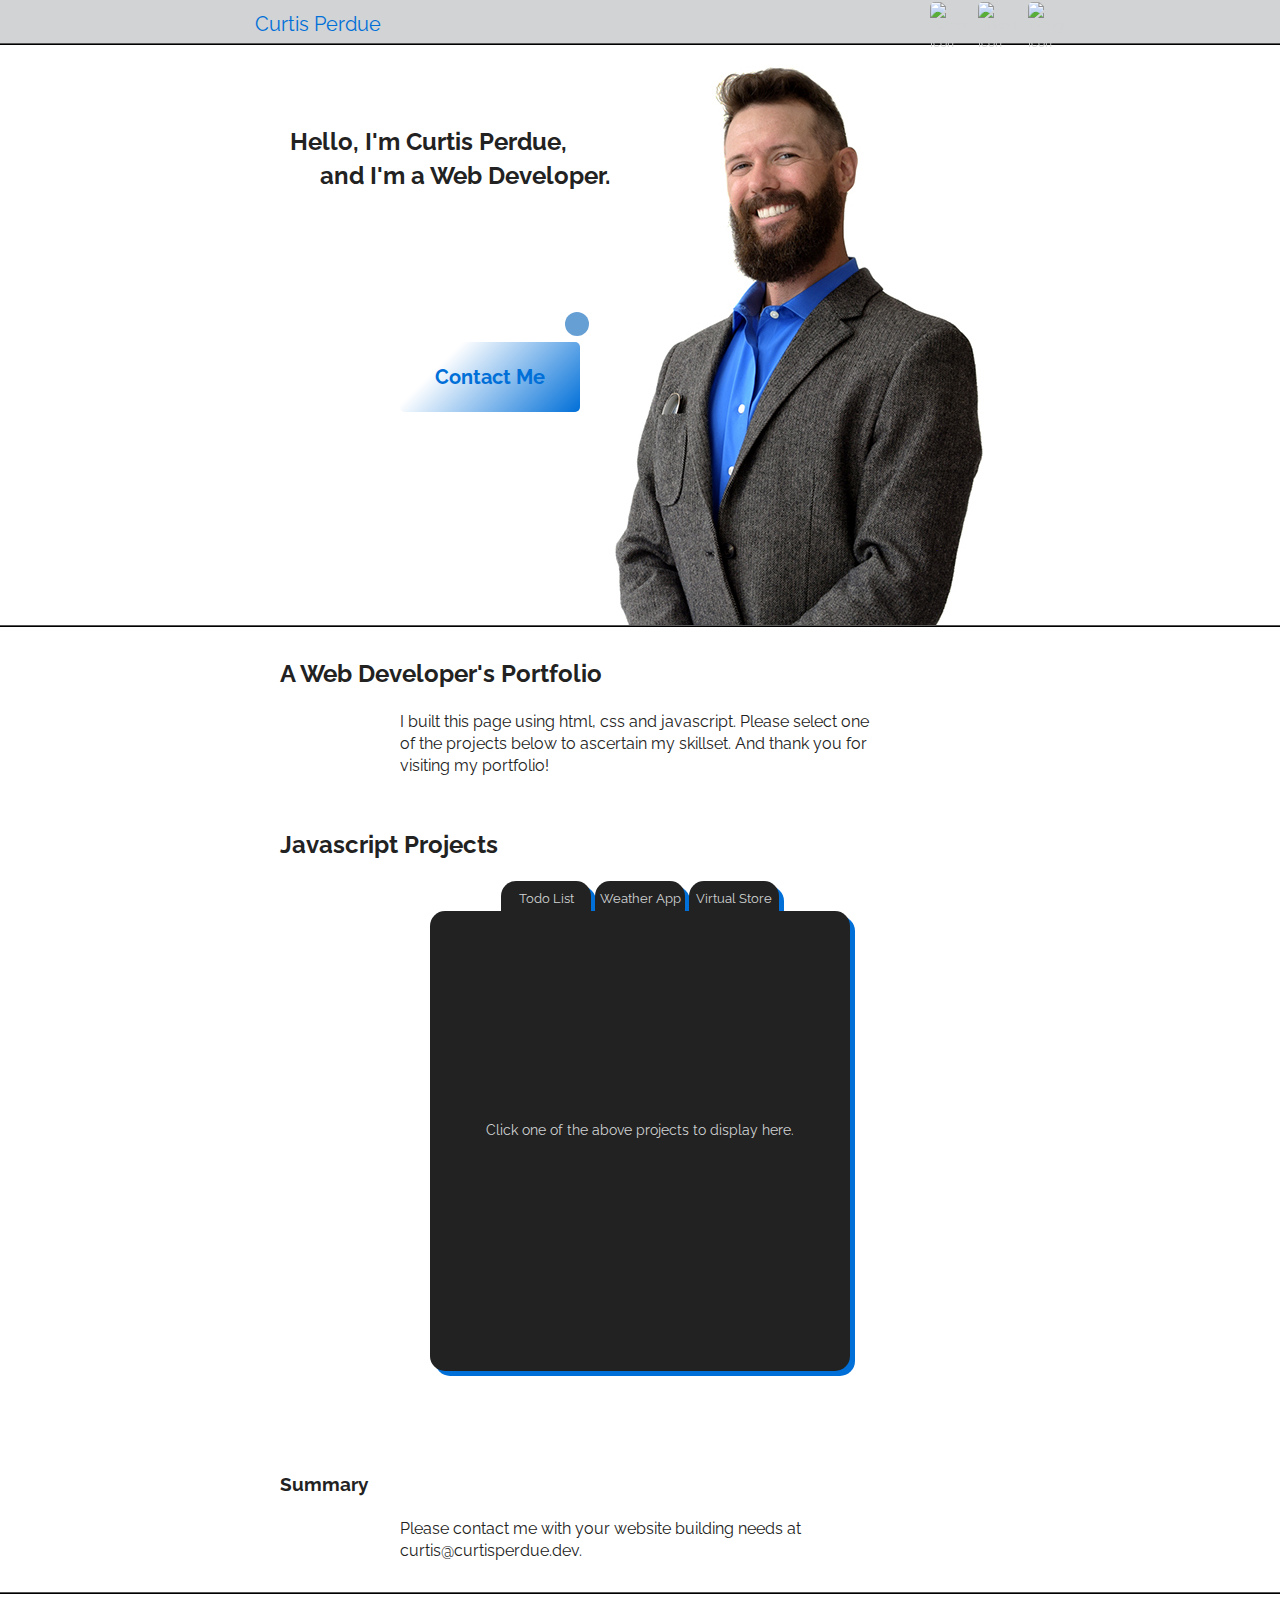
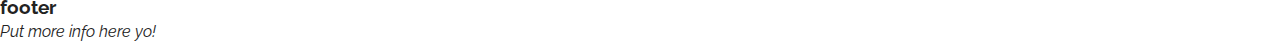
==== commit 2355d986: "fixed keyup default issue, created contact element, and updated styles" ====
--- a/index.html
+++ b/index.html
@@ -44,12 +44,27 @@
                             <!-- <button class="contact-button">Contact Me</button> -->
 
                             <div class="contact-button">
-                                <a href="https://en.wikipedia.org/wiki/Automotive_engine" target="blank"><button class="cta-button"><strong>Contact Me</strong></button></a>
-                                <div class="prt particle"></div>
+                                <button class="cta-button"><strong>Contact Me</strong></button>
                                 <div class="prt particle2"></div>
                                 <div class="prt particle3"></div>
                                 <div class="prt particle4"></div>
                             </div>
+                            <form id="contact-form" class="d-none" method="POST" action="sendmail.php">
+                                <div class="form-row form-error" style="display:none;"></div>
+                                <div class="form-row">
+                                  <label for="contact-form-name">Name:</label>
+                                  <input id="contact-form-name" class="form-input" type="text" name="name" required>
+                                </div>
+                                <div class="form-row">
+                                  <label for="contact-form-email">Email:</label>
+                                  <input id="contact-form-email" class="form-input" type="email" name="email" required>
+                                </div>
+                                <div class="form-row">
+                                  <label for="contact-form-message">Message:</label>
+                                  <textarea id="contact-form-message" class="form-input" name="message" required></textarea>
+                                </div>
+                                <button type="submit">Submit</button>
+                              </form>
 
                         </div>
                     </div>
--- a/css/main.css
+++ b/css/main.css
@@ -100,6 +100,51 @@
     text-indent: -30px;
     /* font-weight: 100; */
 }
+
+/* contact form */
+
+#contact-form {
+    background-image: linear-gradient(315deg, #006fd8 0%, #fff 75%);
+    color: #006fd8;
+    width: 320px;
+    border-radius: 15px;
+    border: 1px solid #d1d3d4;
+    position: relative;
+    z-index: 3;
+    margin: 30px auto;
+    display: flex;
+    flex-direction: column;
+    align-items: center;
+}
+
+.form-row {
+    display: flex;
+    flex-direction: column;
+    align-items: center;
+    margin-top: 10px;
+    padding: 10px;
+}
+
+.form-input {
+    border-radius: 5px;
+    padding: 10px;
+}
+
+#contact-form button {
+    background-image: linear-gradient(315deg, #006fd8 0%, #fff 75%);
+    border-radius: 10px;
+    color: #006fd8;
+    width: 150px;
+    padding: 15px;
+    font-size: 24px;
+    margin: 20px;
+}
+
+.form-error {
+    color: red;
+}
+
+/* main content */
 
 .main-container {
     border-bottom: 2px ridge black;
@@ -183,7 +228,7 @@
 
 }
 
-.icon{
+.weatherIcon{
     position: relative;
     background-color: #d1d3d4;
     top: -50px;
@@ -230,7 +275,8 @@
     border-radius: 5px;
 }
 
-.search input{
+.todo-search input{
+    margin-top: 15px;
     padding: 5px 2%;
     width: 50%;
     border-radius: 5px;
@@ -316,7 +362,7 @@
 }
 
 .d-none {
-    display: none;
+    display: none !important;
 }
 
 /* Button Animation */
@@ -465,7 +511,7 @@
     font-size: 14px;
     margin: 0;
     padding-left: 15px;
-    /* font-weight: 100; */
+    text-indent: 8px;
 }
 
 .contact-button {
--- a/css/storeStyles.css
+++ b/css/storeStyles.css
@@ -0,0 +1,191 @@
+/* * {
+    margin: 0;
+    padding: 0;
+    box-sizing: border-box;
+}
+
+body {
+    font-family: sans-serif;
+}*/
+
+i {
+    cursor: pointer;
+}
+
+a {
+    text-decoration: none;
+    color: #d1d3d4;
+} 
+
+.navbar {
+    background-color: #222;
+    border-radius: 15px;
+    color: #d1d3d4;
+    padding: 48px 30px 25px;
+    display: flex;
+    justify-content: space-between;
+    align-items: center;
+    margin-bottom: 20px;
+}
+
+.navbar h2 {
+    font-size: 40px;
+}
+
+.shop-container {
+    margin-bottom: 30px;
+}
+
+.cart {
+    background-color: #d1d3d4;
+    color: #222;
+    padding: 5px;
+    font-size: 30px;
+    border-radius: 4px;
+    position: relative;
+}
+
+.cartAmount {
+    font-size: 16px;
+    background-color: red;
+    color: #d1d3d4;
+    position: absolute;
+    top: -10px;
+    right: -10px;
+    border-radius: 6px;
+    padding: 0 4px;
+}
+
+/* Shop items styles */
+
+.shop {
+    display: grid;
+    grid-template-columns: repeat(2, 153px);
+    gap: 30px;
+    justify-content: center;
+}
+
+@media (max-width: 500px) {
+    .shop {
+        grid-template-columns: repeat(1, 153px);
+
+    }
+}
+
+.shop-item {
+    border: 2px solid #d1d3d4;
+    border-radius: 4px;
+}
+
+.shop-item img {
+    border-radius: 2px 2px 0 0;
+}
+
+.details {
+    display: flex;
+    flex-direction: column;
+    padding: 10px;
+    gap: 10px;
+}
+
+.price-quantity {
+    display: flex;
+    flex-direction: row;
+    justify-content: space-between;
+    align-items: center;
+}
+
+.shop-buttons {
+    display: flex;
+    flex-direction: row;
+    gap: 8px;
+    font-size: 16px;
+}
+
+.bi-dash-lg {
+    color: red;
+}
+
+.bi-plus-lg {
+   color: green;
+}
+
+/* style rules for label and some buttons */
+
+.text-center {
+    text-align: center;
+}
+
+#label {
+    margin-bottom: 15px;
+}
+
+.homeBtn,
+.checkout,
+.removeAll {
+    background-color: #222;
+    color: #d1d3d4;
+    border: none;
+    padding: 6px;
+    border-radius: 3px;
+    cursor: pointer;
+    margin-top: 10px;
+}
+
+.bi-x-lg {
+    color: red;
+    font-weight: bold;
+}
+
+/* style rules for shopping cart */
+
+.shopping-cart {
+    display: grid;
+    grid-template-columns: repeat(1, 320px);
+    justify-content: center;
+    gap: 15px;
+}
+
+/* style rules for cart item */
+
+.cart-item{
+    border: 2px solid #d1d3d4;
+    border-radius: 5px;
+    display: flex;
+}
+
+.cart-item img {
+    border-radius: 2px;
+}
+
+.title-price-x {
+    display: flex;
+    align-items: center;
+    justify-content: space-between;
+    width: 195px;
+}
+
+.title-price {
+    width: 166px;
+    display: flex;
+    align-items: center;
+    justify-content: space-between;
+    gap: 10px;
+}
+
+.cart-item-price {
+    background-color: #212;
+    color: #d1d3d4;
+    border-radius: 4px;
+    padding: 3px 6px;
+}
+
+/* cart buttons styles */
+
+.checkout {
+    background-color: green;
+}
+
+.removeAll {
+    background-color: red;
+}